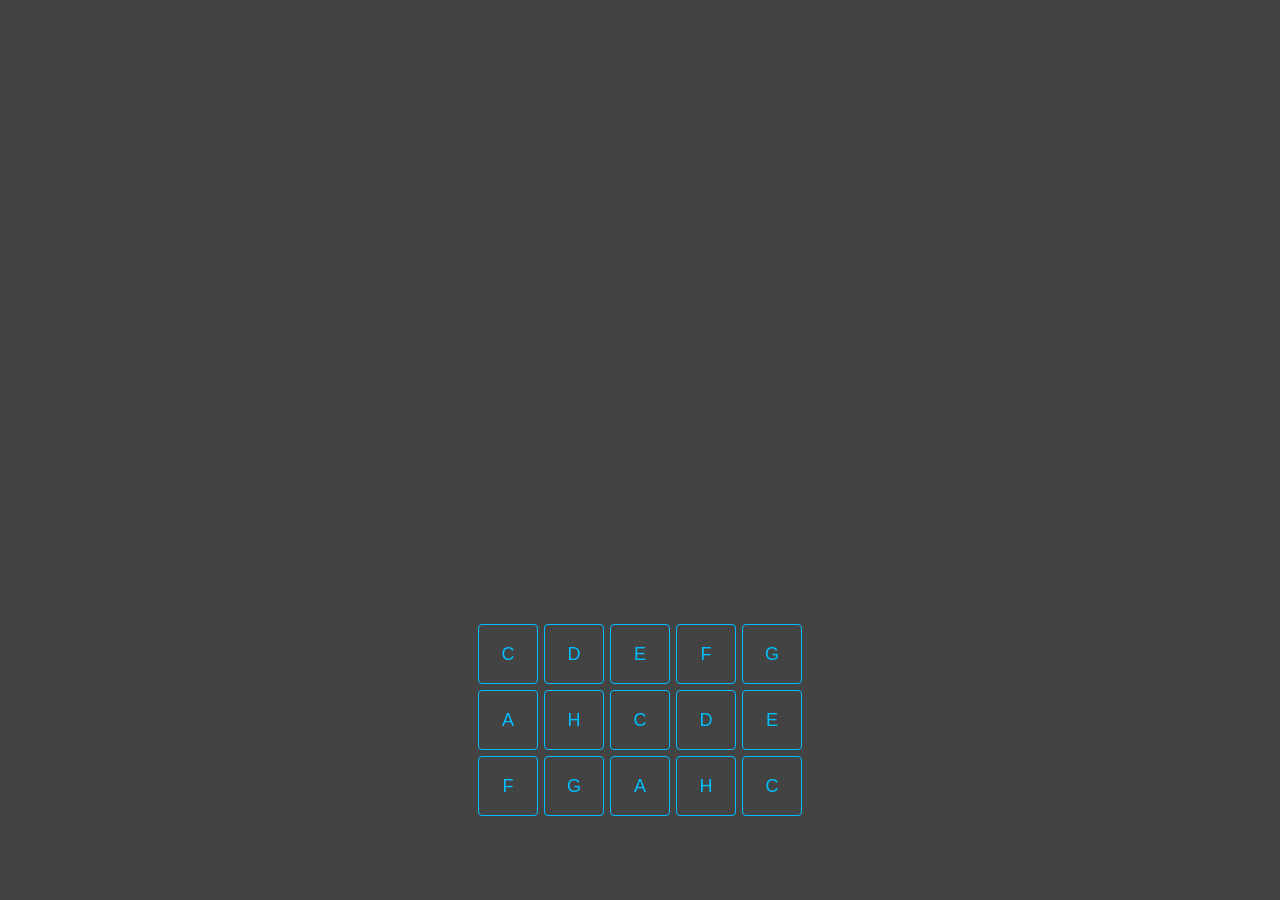
==== index.html @ 844257d7 "Optimized for PWA and made installable. Added app.js and a service worker. Separated the ui.js to se" ====
<!DOCTYPE html>
<html lang="en">

<head>
  <meta charset="UTF-8">
  <meta name="viewport" content="width=device-width, initial-scale=1.0">
  <meta name="theme-color" content="#434343"/>
  <title>SkyMusic</title>
  <link rel="stylesheet" href="style.css">
  <link rel="manifest" href="manifest.json">
</head>

<body>
  <div id="keyboard"></div>

  <script src="ui.js"></script>
  <script src="app.js"></script>
</body>

</html>
---- style.css ----
:root {
    --bg1: #434343;
    --keySize: 60px;
    --keyColor: #00bfff;
}

body {
    background-color: var(--bg1);
}

#keyboard {
    position: absolute;
    top: 80%;
    left: 50%;
    transform: translate(-50%, -50%);
    background-color: rgba(122, 182, 235, 0);
    width: fit-content;
}

.keyButton {
    margin: 3px;
    width: var(--keySize);
    height: var(--keySize);
    font-size: large;
    border-radius: 4px;
    border: 1px solid var(--keyColor);
    background-color: transparent;
    color: var(--keyColor);
    transition: 0.1s;
}

.keyButton:active {
    color: black;
    background-color: var(--keyColor);
    box-shadow: 0px 0px 10px rgb(93, 215, 255);
}
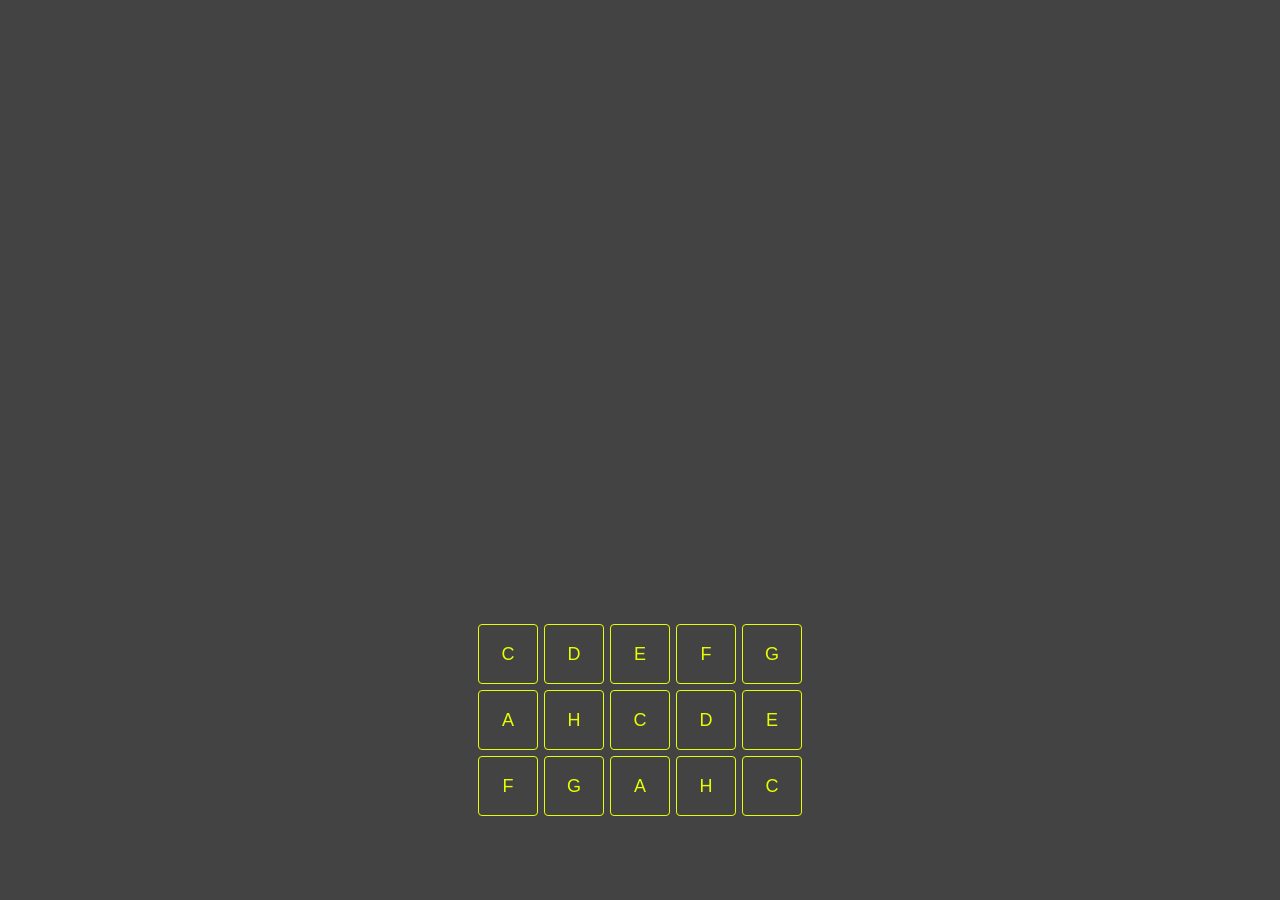
==== commit 66786ff6: "Testing app update." ====
--- a/index.html
+++ b/index.html
@@ -6,7 +6,7 @@
   <meta name="viewport" content="width=device-width, initial-scale=1.0">
   <meta name="theme-color" content="#434343"/>
   <title>SkyMusic</title>
-  <link rel="stylesheet" href="style.css">
+  <link rel="stylesheet" href="style_v1.css">
   <link rel="manifest" href="manifest.json">
 </head>
 
--- a/style_v1.css
+++ b/style_v1.css
@@ -0,0 +1,36 @@
+:root {
+    --bg1: #434343;
+    --keySize: 60px;
+    --keyColor: #e5ff00;
+}
+
+body {
+    background-color: var(--bg1);
+}
+
+#keyboard {
+    position: absolute;
+    top: 80%;
+    left: 50%;
+    transform: translate(-50%, -50%);
+    background-color: rgba(122, 182, 235, 0);
+    width: fit-content;
+}
+
+.keyButton {
+    margin: 3px;
+    width: var(--keySize);
+    height: var(--keySize);
+    font-size: large;
+    border-radius: 4px;
+    border: 1px solid var(--keyColor);
+    background-color: transparent;
+    color: var(--keyColor);
+    transition: 0.1s;
+}
+
+.keyButton:active {
+    color: black;
+    background-color: var(--keyColor);
+    box-shadow: 0px 0px 10px rgb(93, 215, 255);
+}
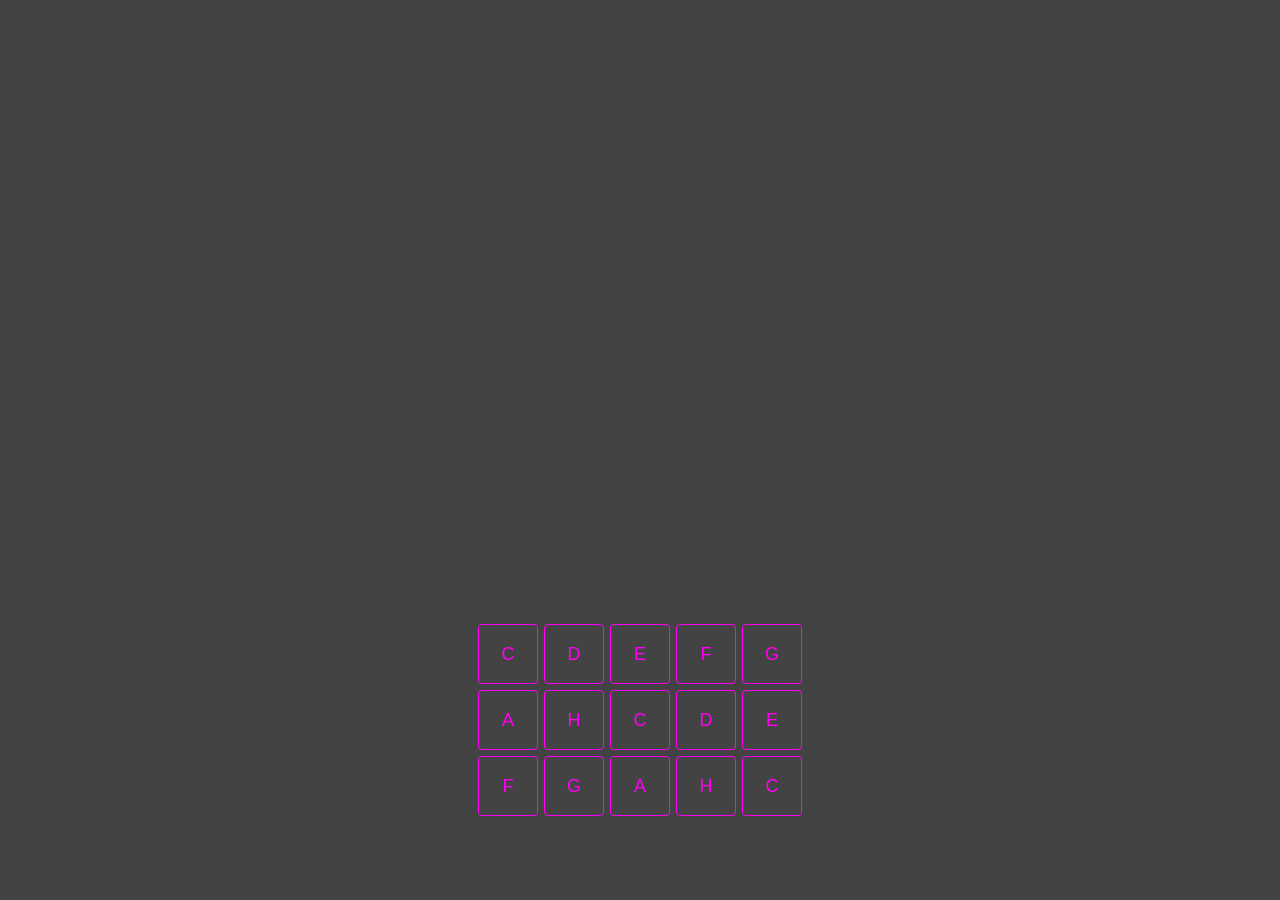
==== commit cec95c9e: "test" ====
--- a/index.html
+++ b/index.html
@@ -6,7 +6,7 @@
   <meta name="viewport" content="width=device-width, initial-scale=1.0">
   <meta name="theme-color" content="#434343"/>
   <title>SkyMusic</title>
-  <link rel="stylesheet" href="style_v1.css">
+  <link rel="stylesheet" href="style_v2.css">
   <link rel="manifest" href="manifest.json">
 </head>
 
--- a/style_v2.css
+++ b/style_v2.css
@@ -0,0 +1,36 @@
+:root {
+    --bg1: #434343;
+    --keySize: 60px;
+    --keyColor: #ff00f2;
+}
+
+body {
+    background-color: var(--bg1);
+}
+
+#keyboard {
+    position: absolute;
+    top: 80%;
+    left: 50%;
+    transform: translate(-50%, -50%);
+    background-color: rgba(122, 182, 235, 0);
+    width: fit-content;
+}
+
+.keyButton {
+    margin: 3px;
+    width: var(--keySize);
+    height: var(--keySize);
+    font-size: large;
+    border-radius: 4px;
+    border: 1px solid var(--keyColor);
+    background-color: transparent;
+    color: var(--keyColor);
+    transition: 0.1s;
+}
+
+.keyButton:active {
+    color: black;
+    background-color: var(--keyColor);
+    box-shadow: 0px 0px 10px rgb(93, 215, 255);
+}
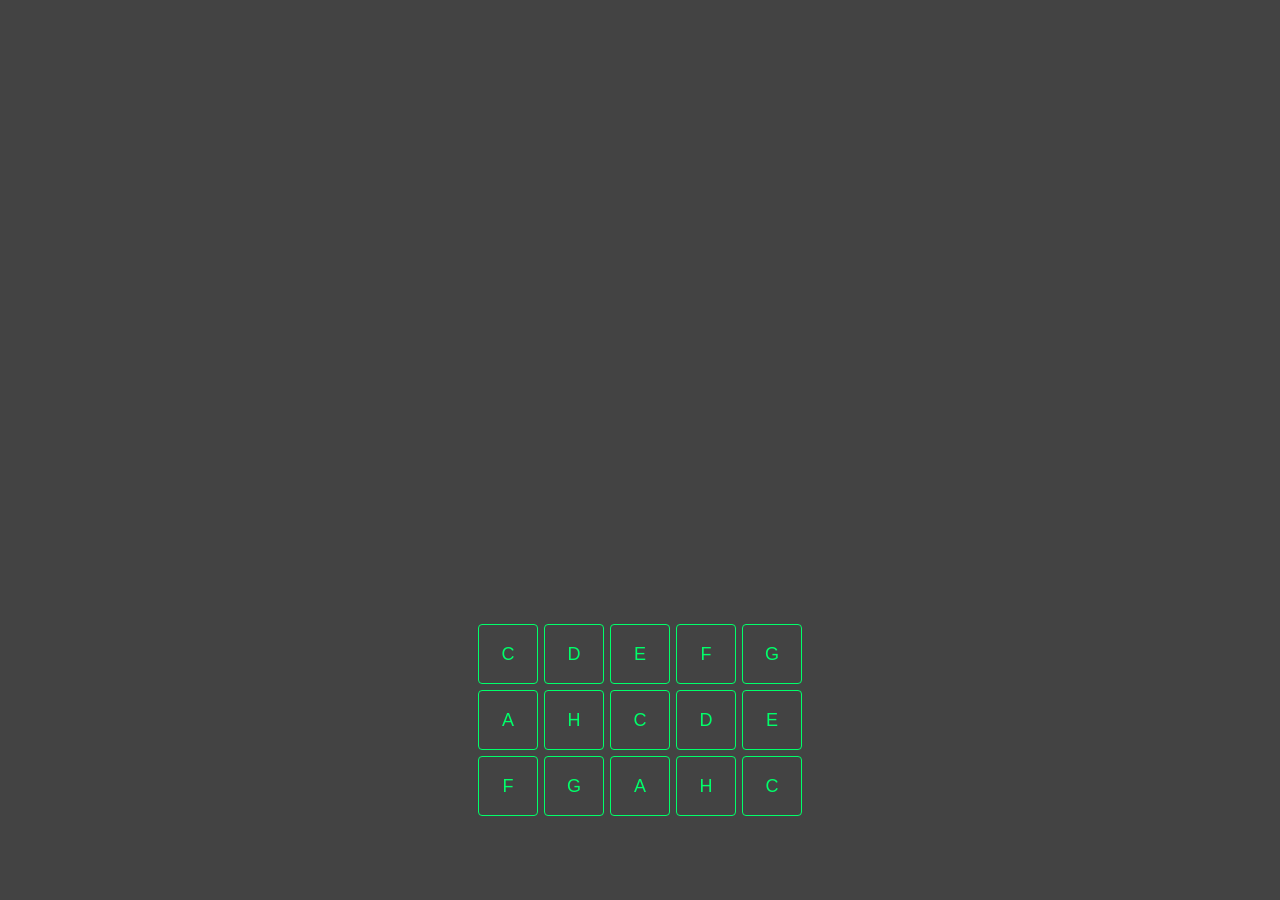
==== commit b270a990: "..." ====
--- a/index.html
+++ b/index.html
@@ -1,20 +1,20 @@
-<!DOCTYPE html>
-<html lang="en">
-
-<head>
-  <meta charset="UTF-8">
-  <meta name="viewport" content="width=device-width, initial-scale=1.0">
-  <meta name="theme-color" content="#434343"/>
-  <title>SkyMusic</title>
-  <link rel="stylesheet" href="style_v2.css">
-  <link rel="manifest" href="manifest.json">
-</head>
-
-<body>
-  <div id="keyboard"></div>
-
-  <script src="ui.js"></script>
-  <script src="app.js"></script>
-</body>
-
+<!DOCTYPE html>
+<html lang="en">
+
+<head>
+  <meta charset="UTF-8">
+  <meta name="viewport" content="width=device-width, initial-scale=1.0">
+  <meta name="theme-color" content="#434343"/>
+  <title>SkyMusic</title>
+  <link rel="stylesheet" href="style_v4.css">
+  <link rel="manifest" href="manifest.json">
+</head>
+
+<body>
+  <div id="keyboard"></div>
+
+  <script src="ui.js"></script>
+  <script src="app.js"></script>
+</body>
+
 </html>
--- a/style_v4.css
+++ b/style_v4.css
@@ -0,0 +1,36 @@
+:root {
+    --bg1: #434343;
+    --keySize: 60px;
+    --keyColor: rgb(0, 255, 106);
+}
+
+body {
+    background-color: var(--bg1);
+}
+
+#keyboard {
+    position: absolute;
+    top: 80%;
+    left: 50%;
+    transform: translate(-50%, -50%);
+    background-color: rgba(122, 182, 235, 0);
+    width: fit-content;
+}
+
+.keyButton {
+    margin: 3px;
+    width: var(--keySize);
+    height: var(--keySize);
+    font-size: large;
+    border-radius: 4px;
+    border: 1px solid var(--keyColor);
+    background-color: transparent;
+    color: var(--keyColor);
+    transition: 0.1s;
+}
+
+.keyButton:active {
+    color: black;
+    background-color: var(--keyColor);
+    box-shadow: 0px 0px 10px rgb(93, 215, 255);
+}
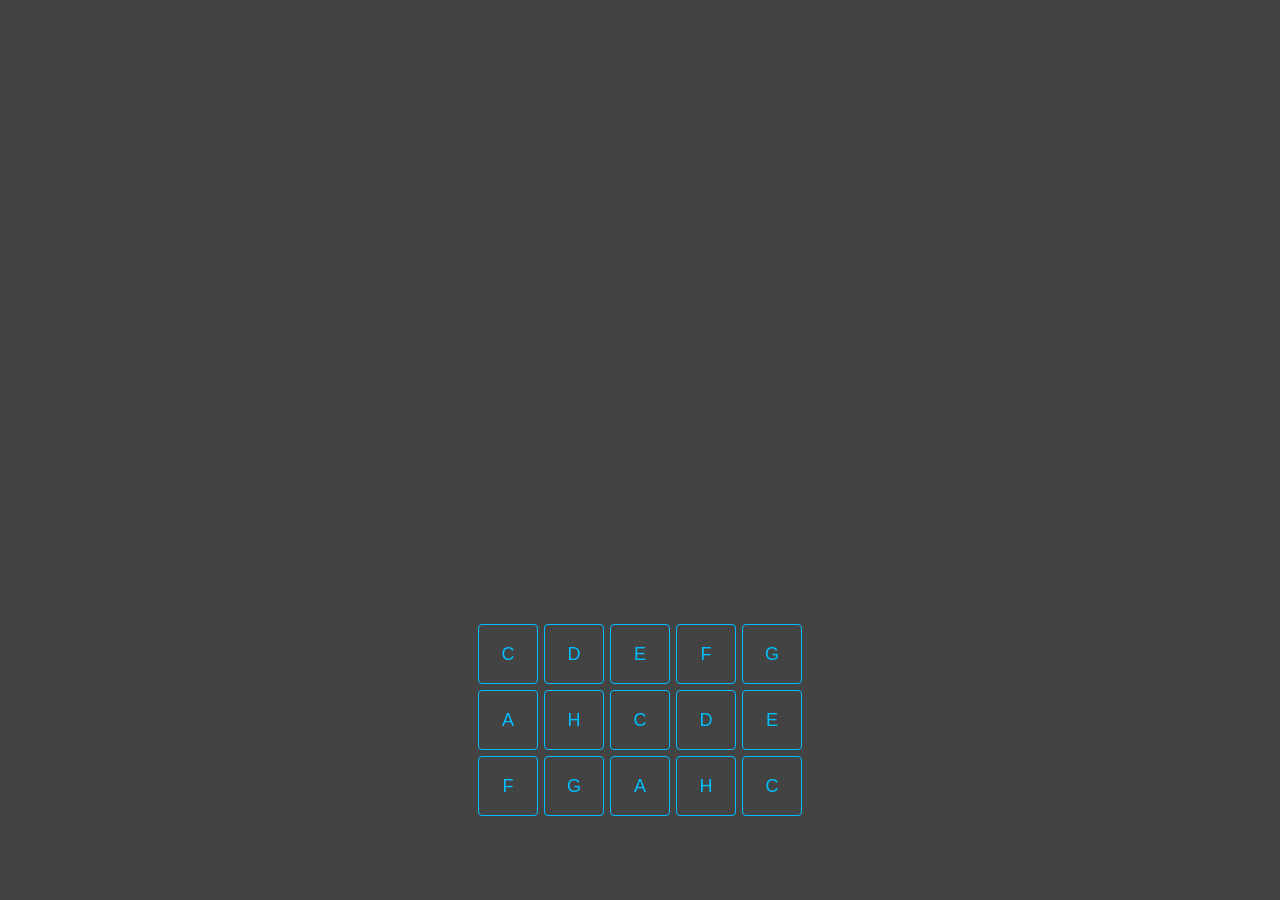
==== commit c619405f: "..." ====
--- a/index.html
+++ b/index.html
@@ -6,7 +6,7 @@
   <meta name="viewport" content="width=device-width, initial-scale=1.0">
   <meta name="theme-color" content="#434343"/>
   <title>SkyMusic</title>
-  <link rel="stylesheet" href="style_v4.css">
+  <link rel="stylesheet" href="style_v5.css">
   <link rel="manifest" href="manifest.json">
 </head>
 
--- a/style_v5.css
+++ b/style_v5.css
@@ -0,0 +1,41 @@
+:root {
+    --bg1: #434343;
+    --keySize: 60px;
+    --keyColor: deepskyblue;
+}
+
+body {
+    background-color: var(--bg1);
+    overflow: hidden;
+    height: 100vh;
+    width: 100vw;
+    margin: 0;
+    padding: 0;
+}
+
+#keyboard {
+    position: absolute;
+    top: 80%;
+    left: 50%;
+    transform: translate(-50%, -50%);
+    background-color: rgba(122, 182, 235, 0);
+    width: fit-content;
+}
+
+.keyButton {
+    margin: 3px;
+    width: var(--keySize);
+    height: var(--keySize);
+    font-size: large;
+    border-radius: 4px;
+    border: 1px solid var(--keyColor);
+    background-color: transparent;
+    color: var(--keyColor);
+    transition: 0.1s;
+}
+
+.keyButton:active {
+    color: black;
+    background-color: var(--keyColor);
+    box-shadow: 0px 0px 10px rgb(93, 215, 255);
+}
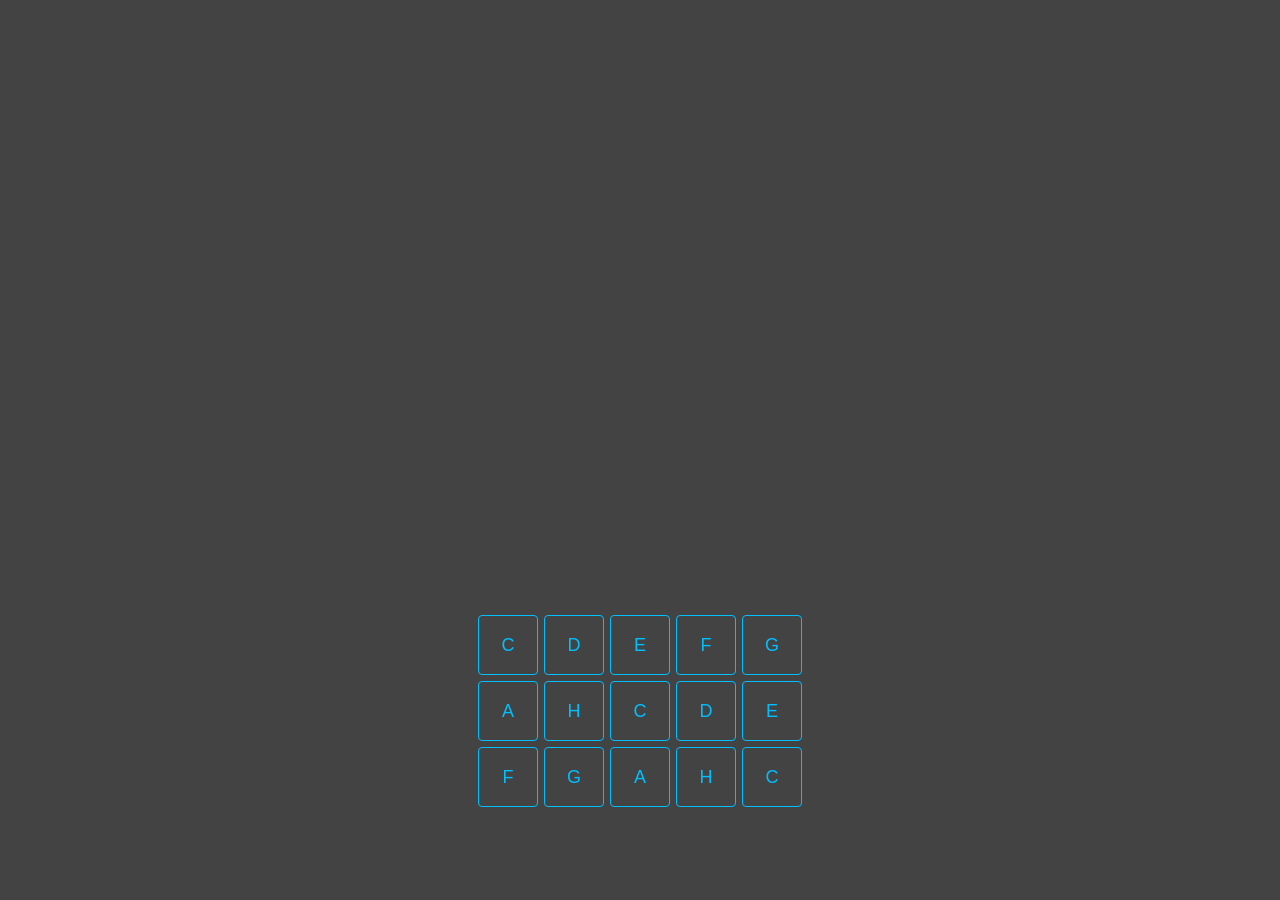
==== commit 4af4b8ab: "..." ====
--- a/index.html
+++ b/index.html
@@ -6,7 +6,7 @@
   <meta name="viewport" content="width=device-width, initial-scale=1.0">
   <meta name="theme-color" content="#434343"/>
   <title>SkyMusic</title>
-  <link rel="stylesheet" href="style_v5.css">
+  <link rel="stylesheet" href="style_v6.css">
   <link rel="manifest" href="manifest.json">
 </head>
 
--- a/style_v6.css
+++ b/style_v6.css
@@ -0,0 +1,41 @@
+:root {
+    --bg1: #434343;
+    --keySize: 60px;
+    --keyColor: deepskyblue;
+}
+
+body {
+    background-color: var(--bg1);
+    overflow: hidden;
+    height: 100vh;
+    width: 100vw;
+    margin: 0;
+    padding: 0;
+}
+
+#keyboard {
+    position: absolute;
+    top: 90%;
+    left: 50%;
+    transform: translate(-50%, -100%);
+    background-color: rgba(122, 182, 235, 0);
+    width: fit-content;
+}
+
+.keyButton {
+    margin: 3px;
+    width: var(--keySize);
+    height: var(--keySize);
+    font-size: large;
+    border-radius: 4px;
+    border: 1px solid var(--keyColor);
+    background-color: transparent;
+    color: var(--keyColor);
+    transition: 0.1s;
+}
+
+.keyButton:active {
+    color: black;
+    background-color: var(--keyColor);
+    box-shadow: 0px 0px 10px rgb(93, 215, 255);
+}
